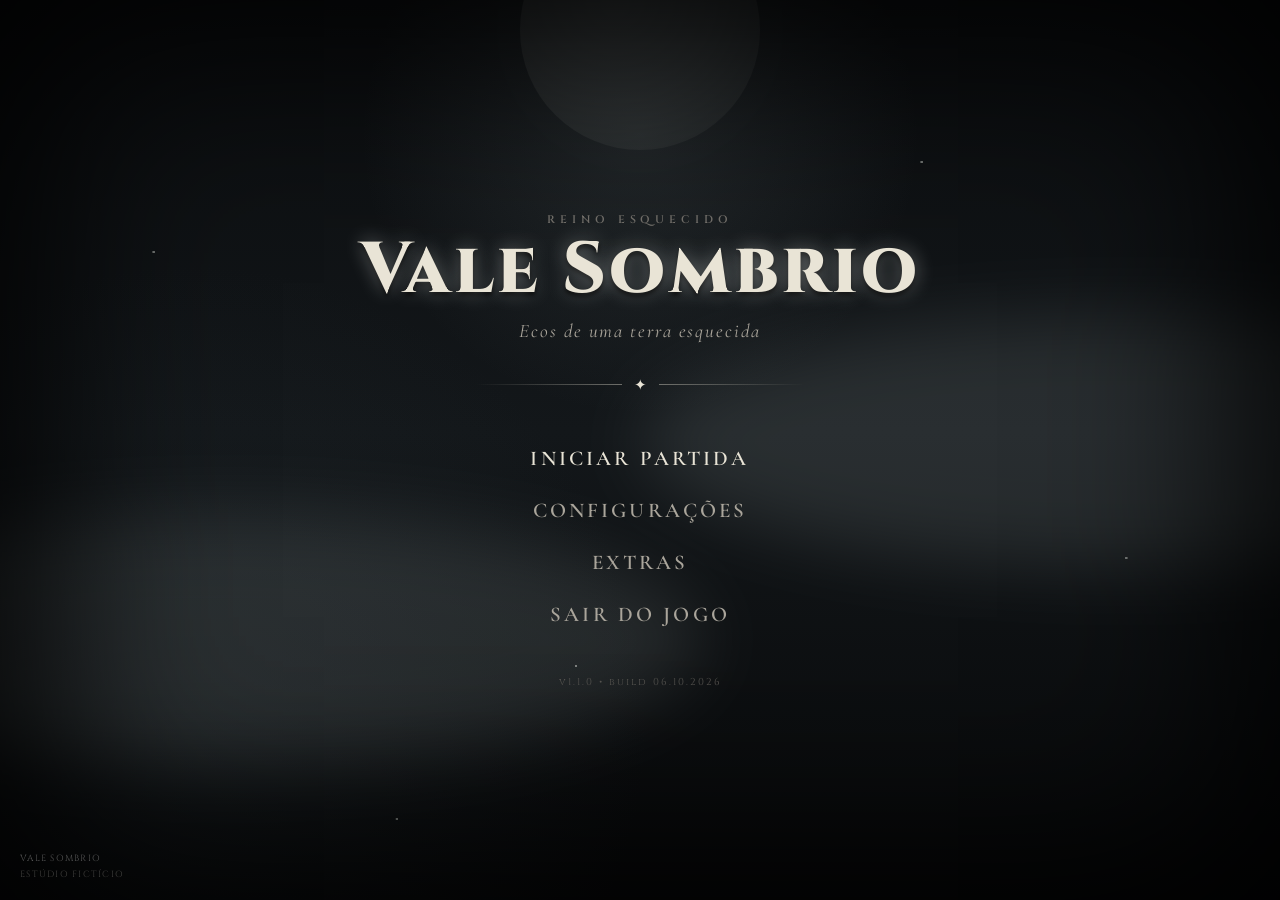
==== index(4).html @ 2471403f "Primeiro commit da pasta demo2" ====
<!DOCTYPE html>
<html lang="pt-BR">
<head>
  <meta charset="UTF-8">
  <meta name="viewport" content="width=device-width, initial-scale=1.0">
  <title>Vale Sombrio — Reino Esquecido</title>
  <link rel="preconnect" href="https://fonts.googleapis.com">
  <link href="https://fonts.googleapis.com/css2?family=Cinzel:wght@400;600;700;800&family=Cormorant+Garamond:wght@400;500;600;700&display=swap" rel="stylesheet">
  <link rel="stylesheet" href="style(3).css">
</head>
<body>
  <div class="background">
    <div class="moon"></div>
    <div class="mist mist-a"></div>
    <div class="mist mist-b"></div>
    <div class="particles"></div>
  </div>
  <div class="vignette"></div>

  <main class="stage">
    <!-- MENU PRINCIPAL -->
    <section class="screen active" id="screen-main">
      <div class="eyebrow">REINO ESQUECIDO</div>
      <h1 class="title">Vale Sombrio</h1>
      <p class="subtitle">Ecos de uma terra esquecida</p>

      <div class="ornament"><span></span><i>✦</i><span></span></div>

      <nav class="menu-list" aria-label="Menu principal">
        <button class="menu-item primary" data-action="start">
          <span class="wing">✦</span>Iniciar Partida<span class="wing">✦</span>
        </button>
        <button class="menu-item" data-goto="config">
          <span class="wing">✦</span>Configurações<span class="wing">✦</span>
        </button>
        <button class="menu-item" data-action="extras">
          <span class="wing">✦</span>Extras<span class="wing">✦</span>
        </button>
        <button class="menu-item" data-action="quit">
          <span class="wing">✦</span>Sair do Jogo<span class="wing">✦</span>
        </button>
      </nav>

      <div class="version">v1.1.0 • build 06.10.2026</div>
    </section>

    <!-- TELA DO JOGO / DEMO -->
    <section class="screen game-screen" id="screen-game">
      <div class="game-top">
        <div>
          <span class="small-label">LOCALIZAÇÃO</span>
          <strong>Floresta do Véu</strong>
        </div>
        <button class="icon-button" data-goto="main" title="Voltar ao menu">✕</button>
      </div>

      <div class="game-card">
        <div class="hero-icon">⚔</div>
        <h2>O chamado despertou</h2>
        <p>Esta é a entrada da aventura. O próximo passo é transformar esta tela no mapa jogável com personagem, inimigos, itens, amuletos e chefe.</p>
        <div class="stats">
          <div><span>❤ Vida</span><b>100 / 100</b></div>
          <div><span>◆ Moedas</span><b>0</b></div>
          <div><span>✦ Relíquias</span><b>0 / 30</b></div>
        </div>
        <button class="action-button" data-action="demo">Explorar a região</button>
      </div>
    </section>

    <!-- CONFIGURAÇÕES -->
    <section class="screen" id="screen-config">
      <div class="sub-header">Configurações</div>
      <p class="screen-desc">Personalize sua jornada.</p>

      <div class="tabs">
        <button class="tab active" data-tab="geral">Geral</button>
        <button class="tab" data-tab="som">Som</button>
        <button class="tab" data-tab="controles">Controles</button>
      </div>

      <div class="card">
        <div class="tab-panel active" id="tab-geral">
          <div class="opt-row">
            <div><div class="opt-label">Tela cheia</div><div class="opt-sub">Ocupa toda a extensão do monitor</div></div>
            <button class="switch on" data-switch="fullscreen" aria-label="Tela cheia"><span></span></button>
          </div>
          <div class="opt-row">
            <div><div class="opt-label">Efeitos visuais</div><div class="opt-sub">Névoa, partículas e brilho</div></div>
            <button class="switch on" data-switch="effects" aria-label="Efeitos visuais"><span></span></button>
          </div>
          <div class="opt-row">
            <div><div class="opt-label">Legendas</div><div class="opt-sub">Exibe textos importantes durante a aventura</div></div>
            <button class="switch" data-switch="subtitles" aria-label="Legendas"><span></span></button>
          </div>
          <div class="opt-row">
            <div><div class="opt-label">Idioma</div><div class="opt-sub">Idioma dos textos</div></div>
            <select id="language" class="ghost-select">
              <option value="pt">Português</option>
              <option value="en">English</option>
              <option value="es">Español</option>
            </select>
          </div>
        </div>

        <div class="tab-panel" id="tab-som">
          <div class="slider-row" data-volume="master">
            <div class="slider-top"><span class="opt-label">Volume geral</span><b class="slider-val">80</b></div>
            <input type="range" min="0" max="100" value="80">
          </div>
          <div class="slider-row" data-volume="music">
            <div class="slider-top"><span class="opt-label">Música</span><b class="slider-val">60</b></div>
            <input type="range" min="0" max="100" value="60">
          </div>
          <div class="slider-row" data-volume="sfx">
            <div class="slider-top"><span class="opt-label">Efeitos sonoros</span><b class="slider-val">90</b></div>
            <input type="range" min="0" max="100" value="90">
          </div>
          <div class="slider-row" data-volume="ambience">
            <div class="slider-top"><span class="opt-label">Ambiente</span><b class="slider-val">45</b></div>
            <input type="range" min="0" max="100" value="45">
          </div>
        </div>

        <div class="tab-panel" id="tab-controles">
          <div class="keyrow"><span class="opt-label">Mover para cima</span><button class="keychip" data-key="up">W</button></div>
          <div class="keyrow"><span class="opt-label">Mover para baixo</span><button class="keychip" data-key="down">S</button></div>
          <div class="keyrow"><span class="opt-label">Mover para esquerda</span><button class="keychip" data-key="left">A</button></div>
          <div class="keyrow"><span class="opt-label">Mover para direita</span><button class="keychip" data-key="right">D</button></div>
          <div class="keyrow"><span class="opt-label">Saltar</span><button class="keychip" data-key="jump">Espaço</button></div>
          <div class="keyrow"><span class="opt-label">Atacar</span><button class="keychip" data-key="attack">K</button></div>
          <div class="keyrow"><span class="opt-label">Dash</span><button class="keychip" data-key="dash">Shift</button></div>
          <div class="keyrow"><span class="opt-label">Mapa</span><button class="keychip" data-key="map">Tab</button></div>
        </div>
      </div>

      <button class="back-link" data-goto="main">◄ Voltar</button>
    </section>

    <!-- EXTRAS -->
    <section class="screen" id="screen-extras">
      <div class="sub-header">Extras</div>
      <p class="screen-desc">Informações sobre o projeto.</p>
      <div class="card extras-card">
        <div class="extra-line"><span>Projeto</span><strong>Vale Sombrio</strong></div>
        <div class="extra-line"><span>Estilo</span><strong>RPG de ação 2D</strong></div>
        <div class="extra-line"><span>Visual</span><strong>Fantasia sombria / Pixel Art</strong></div>
        <div class="extra-line"><span>Versão</span><strong>1.1.0</strong></div>
        <div class="quote">“Toda lenda começa com alguém disposto a entrar na escuridão.”</div>
      </div>
      <button class="back-link" data-goto="main">◄ Voltar</button>
    </section>
  </main>

  <div class="toast" id="toast"></div>
  <div class="meta-corner">VALE SOMBRIO<br><span>ESTÚDIO FICTÍCIO</span></div>

  <script src="script.js"></script>
</body>
</html>
---- style(3).css ----
/* =====================================================
   VALE SOMBRIO — STYLE.CSS
   ===================================================== */

:root {
  --void: #07080a;
  --panel: #111417;
  --panel2: #171b1e;

  --bone: #e9e4d6;
  --dim: #aaa59b;
  --muted: #706d68;

  --line: rgba(233, 228, 214, .20);
  --line-strong: rgba(233, 228, 214, .42);

  --accent: #b8c7c2;
  --glow: rgba(225, 235, 232, .55);
}


/* =====================================================
   RESET
   ===================================================== */

* {
  box-sizing: border-box;
  margin: 0;
  padding: 0;
}

html,
body {
  width: 100%;
  height: 100%;
}

body {
  min-height: 100vh;
  overflow: hidden;

  background: var(--void);
  color: var(--bone);

  font-family: "Cormorant Garamond", serif;
}


/* =====================================================
   ELEMENTOS
   ===================================================== */

button,
select,
input {
  font: inherit;
}

button {
  color: inherit;
}


/* =====================================================
   FUNDO
   ===================================================== */

.background {
  position: fixed;
  inset: 0;

  overflow: hidden;

  background:
    radial-gradient(
      circle at 50% 15%,
      rgba(122, 136, 140, .18),
      transparent 28%
    ),

    radial-gradient(
      circle at 15% 80%,
      rgba(46, 56, 61, .24),
      transparent 35%
    ),

    linear-gradient(
      180deg,
      #0b0d0f 0%,
      #13171a 48%,
      #070809 100%
    );
}


/* =====================================================
   LUA
   ===================================================== */

.moon {
  position: absolute;

  width: 240px;
  height: 240px;

  border-radius: 50%;

  left: 50%;
  top: -90px;

  transform: translateX(-50%);

  background:
    radial-gradient(
      circle at 40% 40%,
      #d9ddd7,
      #a7aaa4 48%,
      #555b58 100%
    );

  box-shadow:
    0 0 80px rgba(205, 215, 210, .18);

  opacity: .13;
}


/* =====================================================
   NÉVOA
   ===================================================== */

.mist {
  position: absolute;

  width: 75vw;
  height: 28vh;

  filter: blur(35px);

  opacity: .16;

  border-radius: 50%;

  background: #9ba7a7;
}

.mist-a {
  left: -20%;
  bottom: 15%;

  animation:
    drift 18s ease-in-out infinite alternate;
}

.mist-b {
  right: -25%;
  top: 35%;

  animation:
    drift 22s ease-in-out infinite alternate-reverse;
}


/* =====================================================
   PARTÍCULAS
   ===================================================== */

.particles {
  position: absolute;
  inset: 0;

  opacity: .5;

  background-image:

    radial-gradient(
      circle at 12% 28%,
      #d9ddd7 0 1px,
      transparent 1.5px
    ),

    radial-gradient(
      circle at 72% 18%,
      #d9ddd7 0 1px,
      transparent 1.5px
    ),

    radial-gradient(
      circle at 45% 74%,
      #d9ddd7 0 1px,
      transparent 1.5px
    ),

    radial-gradient(
      circle at 88% 62%,
      #d9ddd7 0 1px,
      transparent 1.5px
    ),

    radial-gradient(
      circle at 31% 91%,
      #d9ddd7 0 1px,
      transparent 1.5px
    );
}


/* =====================================================
   VINHETA
   ===================================================== */

.vignette {
  position: fixed;
  inset: 0;

  pointer-events: none;

  box-shadow:
    inset 0 0 190px 55px rgba(0, 0, 0, .88);

  z-index: 5;
}


/* =====================================================
   PALCO
   ===================================================== */

.stage {
  position: relative;

  z-index: 10;

  min-height: 100vh;

  display: grid;
  place-items: center;

  padding: 32px 18px;
}


/* =====================================================
   TELAS
   ===================================================== */

.screen {
  display: none;

  width: min(650px, 100%);

  text-align: center;

  animation:
    appear .45s ease;
}

.screen.active {
  display: block;
}


/* =====================================================
   ANIMAÇÕES
   ===================================================== */

@keyframes appear {

  from {
    opacity: 0;
    transform:
      translateY(12px)
      scale(.99);
  }

  to {
    opacity: 1;
    transform:
      translateY(0)
      scale(1);
  }
}


@keyframes drift {

  to {
    transform:
      translateX(90px)
      translateY(-25px);
  }
}


/* =====================================================
   MENU PRINCIPAL
   ===================================================== */

.eyebrow {
  font-family: "Cinzel", serif;

  font-size: 11px;
  font-weight: 600;

  letter-spacing: .45em;

  color: var(--muted);

  margin-bottom: 8px;
}


.title {
  font-family: "Cinzel", serif;

  font-size: clamp(
    42px,
    8vw,
    72px
  );

  font-weight: 800;

  letter-spacing: .045em;

  line-height: 1;

  text-shadow:
    0 0 20px rgba(235, 240, 236, .38),
    0 3px 4px #000;
}


.subtitle {
  font-size: 19px;

  color: var(--dim);

  font-style: italic;

  letter-spacing: .1em;

  margin-top: 12px;
}


/* =====================================================
   ORNAMENTO
   ===================================================== */

.ornament {
  display: flex;

  align-items: center;

  gap: 12px;

  width: min(330px, 70%);

  margin:
    34px auto
    42px;

  color: var(--bone);
}

.ornament span {
  height: 1px;

  background:
    linear-gradient(
      90deg,
      transparent,
      var(--line-strong)
    );

  flex: 1;
}

.ornament span:last-of-type {

  background:
    linear-gradient(
      90deg,
      var(--line-strong),
      transparent
    );
}

.ornament i {
  font-style: normal;

  font-size: 15px;
}


/* =====================================================
   BOTÕES DO MENU
   ===================================================== */

.menu-list {
  display: flex;

  flex-direction: column;

  align-items: center;

  gap: 7px;

  list-style: none;
}


.menu-item {
  appearance: none;

  background: none;

  border: 0;

  cursor: pointer;

  position: relative;

  min-width: 270px;

  padding:
    10px 25px;

  font-family:
    "Cormorant Garamond",
    serif;

  font-size: 21px;

  font-weight: 600;

  letter-spacing: .15em;

  text-transform: uppercase;

  color: var(--dim);

  transition:
    .25s ease;
}


.menu-item:hover,
.menu-item:focus-visible {

  color: #fff;

  text-shadow:
    0 0 14px var(--glow);

  transform:
    translateY(-2px);
}


.menu-item.primary {
  color: var(--bone);
}


/* =====================================================
   ESTRELAS DOS BOTÕES
   ===================================================== */

.wing {

  position: absolute;

  opacity: 0;

  transition:
    .25s;

  font-size: 13px;
}


.menu-item .wing:first-child {
  left: 0;
}


.menu-item .wing:last-child {
  right: 0;
}


.menu-item:hover .wing {
  opacity: .9;
}


/* =====================================================
   VERSÃO
   ===================================================== */

.version {

  margin-top: 38px;

  color: #55534f;

  font-family: "Cinzel", serif;

  font-size: 10px;

  letter-spacing: .2em;
}


/* =====================================================
   CONFIGURAÇÕES
   ===================================================== */

.sub-header {

  font-family: "Cinzel", serif;

  font-size: 30px;

  font-weight: 700;

  letter-spacing: .12em;

  text-transform: uppercase;

  text-shadow:
    0 0 16px
    rgba(255,255,255,.28);
}


.screen-desc {

  color: var(--dim);

  font-size: 16px;

  margin-top: 7px;
}


/* =====================================================
   ABAS
   ===================================================== */

.tabs {

  display: flex;

  justify-content: center;

  gap: 34px;

  margin:
    25px 0
    28px;
}


.tab {

  padding:
    7px 4px;

  background: none;

  border: 0;

  cursor: pointer;

  color: var(--dim);

  font-family: "Cinzel", serif;

  font-size: 14px;

  font-weight: 600;

  letter-spacing: .14em;

  text-transform: uppercase;

  border-bottom:
    1px solid transparent;

  transition: .2s;
}


.tab:hover,
.tab.active {

  color: var(--bone);

  border-color:
    var(--line-strong);
}


/* =====================================================
   CARD
   ===================================================== */

.card,
.game-card {

  border:
    1px solid var(--line);

  background:
    linear-gradient(
      145deg,
      rgba(255,255,255,.035),
      rgba(0,0,0,.25)
    );

  box-shadow:
    0 18px 60px
    rgba(0,0,0,.3);

  padding:
    27px 34px;

  text-align: left;

  position: relative;
}


/* =====================================================
   CANTOS DO CARD
   ===================================================== */

.card::before,
.card::after {

  content: "";

  position: absolute;

  width: 14px;
  height: 14px;

  border-color:
    var(--line-strong);
}


.card::before {

  left: -1px;
  top: -1px;

  border-left:
    1px solid;

  border-top:
    1px solid;
}


.card::after {

  right: -1px;
  bottom: -1px;

  border-right:
    1px solid;

  border-bottom:
    1px solid;
}


/* =====================================================
   PAINÉIS DAS ABAS
   ===================================================== */

.tab-panel {
  display: none;
}

.tab-panel.active {
  display: block;
}


/* =====================================================
   OPÇÕES
   ===================================================== */

.opt-row,
.keyrow {

  display: flex;

  align-items: center;

  justify-content: space-between;

  gap: 20px;

  padding:
    15px 0;

  border-bottom:
    1px solid var(--line);
}


.opt-row:last-child,
.keyrow:last-child {

  border-bottom: 0;
}


.opt-label {

  font-size: 18px;

  color: var(--bone);
}


.opt-sub {

  font-size: 12.5px;

  color: var(--muted);

  font-style: italic;

  margin-top: 3px;
}


/* =====================================================
   SWITCH
   ===================================================== */

.switch {

  width: 48px;
  height: 23px;

  border:
    1px solid
    var(--line-strong);

  background: #080a0b;

  cursor: pointer;

  position: relative;

  flex: 0 0 auto;
}


.switch span {

  position: absolute;

  width: 13px;
  height: 13px;

  left: 4px;
  top: 4px;

  background: #777;

  transform:
    rotate(45deg);

  transition: .2s;
}


.switch.on {

  border-color:
    var(--accent);
}


.switch.on span {

  left: 29px;

  background:
    var(--bone);

  box-shadow:
    0 0 9px #fff;
}


/* =====================================================
   SELECT
   ===================================================== */

.ghost-select {

  background: #0c0f11;

  border:
    1px solid
    var(--line-strong);

  color: var(--bone);

  padding:
    7px 10px;

  outline: none;

  cursor: pointer;
}


/* =====================================================
   VOLUME
   ===================================================== */

.slider-row {

  padding:
    13px 0;

  border-bottom:
    1px solid var(--line);
}


.slider-row:last-child {
  border: 0;
}


.slider-top {

  display: flex;

  justify-content:
    space-between;

  margin-bottom:
    9px;
}


.slider-val {

  font-family:
    "Cinzel",
    serif;

  font-size: 12px;

  color: var(--accent);
}


input[type="range"] {

  width: 100%;

  accent-color:
    var(--bone);

  cursor: pointer;
}


/* =====================================================
   TECLAS
   ===================================================== */

.keychip {

  min-width: 80px;

  padding:
    7px 12px;

  border:
    1px solid
    var(--line-strong);

  background:
    #0b0d0e;

  cursor: pointer;

  font-family:
    "Cinzel",
    serif;

  font-size: 12px;

  letter-spacing: .08em;

  transition: .2s;
}


.keychip:hover,
.keychip.listening {

  border-color:
    #fff;

  color: #fff;

  box-shadow:
    0 0 12px
    rgba(255,255,255,.12);
}


/* =====================================================
   BOTÃO VOLTAR
   ===================================================== */

.back-link {

  margin-top: 26px;

  padding:
    9px 20px;

  color: var(--dim);

  background: none;

  font-family:
    "Cinzel",
    serif;

  font-size: 12px;

  letter-spacing: .18em;

  text-transform: uppercase;

  border:
    1px solid transparent;

  cursor: pointer;

  transition: .2s;
}


.back-link:hover {

  color: #fff;

  border-color:
    var(--line);
}


/* =====================================================
   TELA DO JOGO
   ===================================================== */

.game-screen {
  text-align: left;
}


.game-top {

  display: flex;

  justify-content:
    space-between;

  align-items: center;

  margin-bottom: 18px;
}


.small-label {

  display: block;

  font-family:
    "Cinzel",
    serif;

  font-size: 10px;

  letter-spacing: .2em;

  color: var(--muted);

  margin-bottom: 3px;
}


.game-top strong {

  font-family:
    "Cinzel",
    serif;

  font-size: 18px;
}


/* =====================================================
   BOTÃO FECHAR
   ===================================================== */

.icon-button {

  width: 38px;
  height: 38px;

  border:
    1px solid var(--line);

  background:
    #0b0d0f;

  cursor: pointer;

  transition: .2s;
}


.icon-button:hover {

  border-color:
    #fff;

  transform:
    rotate(90deg);
}


/* =====================================================
   CARD DA AVENTURA
   ===================================================== */

.game-card {

  text-align: center;

  padding:
    45px 35px;
}


.hero-icon {

  font-size: 54px;

  text-shadow:
    0 0 25px
    rgba(220,230,225,.35);

  margin-bottom: 8px;

  animation:
    swordGlow 2.5s ease-in-out infinite;
}


@keyframes swordGlow {

  0%,
  100% {
    transform:
      translateY(0)
      rotate(-3deg);

    filter:
      drop-shadow(
        0 0 4px
        rgba(255,255,255,.2)
      );
  }

  50% {
    transform:
      translateY(-5px)
      rotate(3deg);

    filter:
      drop-shadow(
        0 0 15px
        rgba(255,255,255,.45)
      );
  }
}


.game-card h2 {

  font-family:
    "Cinzel",
    serif;

  font-size: 28px;

  font-weight: 700;
}


.game-card p {

  max-width: 520px;

  margin:
    13px auto
    25px;

  color: var(--dim);

  font-size: 17px;

  line-height: 1.5;
}


/* =====================================================
   STATUS
   ===================================================== */

.stats {

  display: grid;

  grid-template-columns:
    repeat(3, 1fr);

  gap: 8px;

  margin:
    20px 0;
}


.stats div {

  border:
    1px solid var(--line);

  padding:
    12px 8px;

  background:
    rgba(0,0,0,.18);

  transition: .2s;
}


.stats div:hover {

  border-color:
    var(--line-strong);

  transform:
    translateY(-2px);
}


.stats span {

  display: block;

  color: var(--muted);

  font-size: 13px;
}


.stats b {

  font-family:
    "Cinzel",
    serif;

  font-size: 12px;
}


/* =====================================================
   BOTÃO DE AÇÃO
   ===================================================== */

.action-button {

  border:
    1px solid var(--line-strong);

  background:
    linear-gradient(
      180deg,
      #252a2d,
      #111416
    );

  padding:
    11px 25px;

  cursor: pointer;

  font-family:
    "Cinzel",
    serif;

  font-size: 13px;

  font-weight: 600;

  letter-spacing: .12em;

  text-transform: uppercase;

  transition: .25s;
}


.action-button:hover {

  box-shadow:
    0 0 20px
    rgba(220,230,225,.13);

  border-color:
    #fff;

  transform:
    translateY(-2px);
}


/* =====================================================
   EXTRAS
   ===================================================== */

.extras-card {

  max-width: 600px;

  margin: auto;
}


.extra-line {

  display: flex;

  justify-content:
    space-between;

  padding:
    13px 0;

  border-bottom:
    1px solid var(--line);

  gap: 20px;
}


.extra-line span {

  color:
    var(--muted);
}


.extra-line strong {

  font-weight:
    600;

  text-align:
    right;
}


.quote {

  padding-top:
    22px;

  color:
    var(--dim);

  font-style:
    italic;

  text-align:
    center;

  font-size:
    17px;
}


/* =====================================================
   TOAST
   ===================================================== */

.toast {

  position: fixed;

  z-index: 50;

  left: 50%;

  bottom: 28px;

  transform:
    translate(-50%, 20px);

  padding:
    10px 18px;

  border:
    1px solid
    var(--line-strong);

  background:
    #0c0e10;

  color:
    var(--bone);

  font-size:
    14px;

  opacity: 0;

  pointer-events: none;

  transition:
    .25s;
}


.toast.show {

  opacity: 1;

  transform:
    translate(-50%, 0);
}


/* =====================================================
   TEXTO NO CANTO
   ===================================================== */

.meta-corner {

  position: fixed;

  z-index: 20;

  left: 20px;

  bottom: 18px;

  color: #555;

  font-family:
    "Cinzel",
    serif;

  font-size: 9px;

  letter-spacing: .14em;

  line-height: 1.7;
}


.meta-corner span {

  color:
    #41403e;
}


/* =====================================================
   DESATIVAR EFEITOS
   ===================================================== */

body.no-effects .mist,
body.no-effects .particles,
body.no-effects .moon {

  display: none;
}


/* =====================================================
   RESPONSIVO
   ===================================================== */

@media (max-width: 600px) {

  .card,
  .game-card {

    padding:
      22px 18px;
  }


  .tabs {

    gap: 15px;

    flex-wrap:
      wrap;
  }


  .meta-corner {

    display: none;
  }


  .menu-item {

    min-width:
      250px;
  }


  .opt-row,
  .keyrow {

    gap: 10px;
  }


  .opt-label {

    font-size:
      16px;
  }


  .stats {

    grid-template-columns:
      1fr;
  }


  .game-card h2 {

    font-size:
      23px;
  }


  .title {

    font-size:
      42px;
  }
}


/* =====================================================
   SCROLLBAR
   ===================================================== */

::-webkit-scrollbar {
  width: 6px;
}


::-webkit-scrollbar-track {
  background:
    #070809;
}


::-webkit-scrollbar-thumb {

  background:
    #3d4242;

  border-radius:
    10px;
}


::-webkit-scrollbar-thumb:hover {

  background:
    #707676;
}
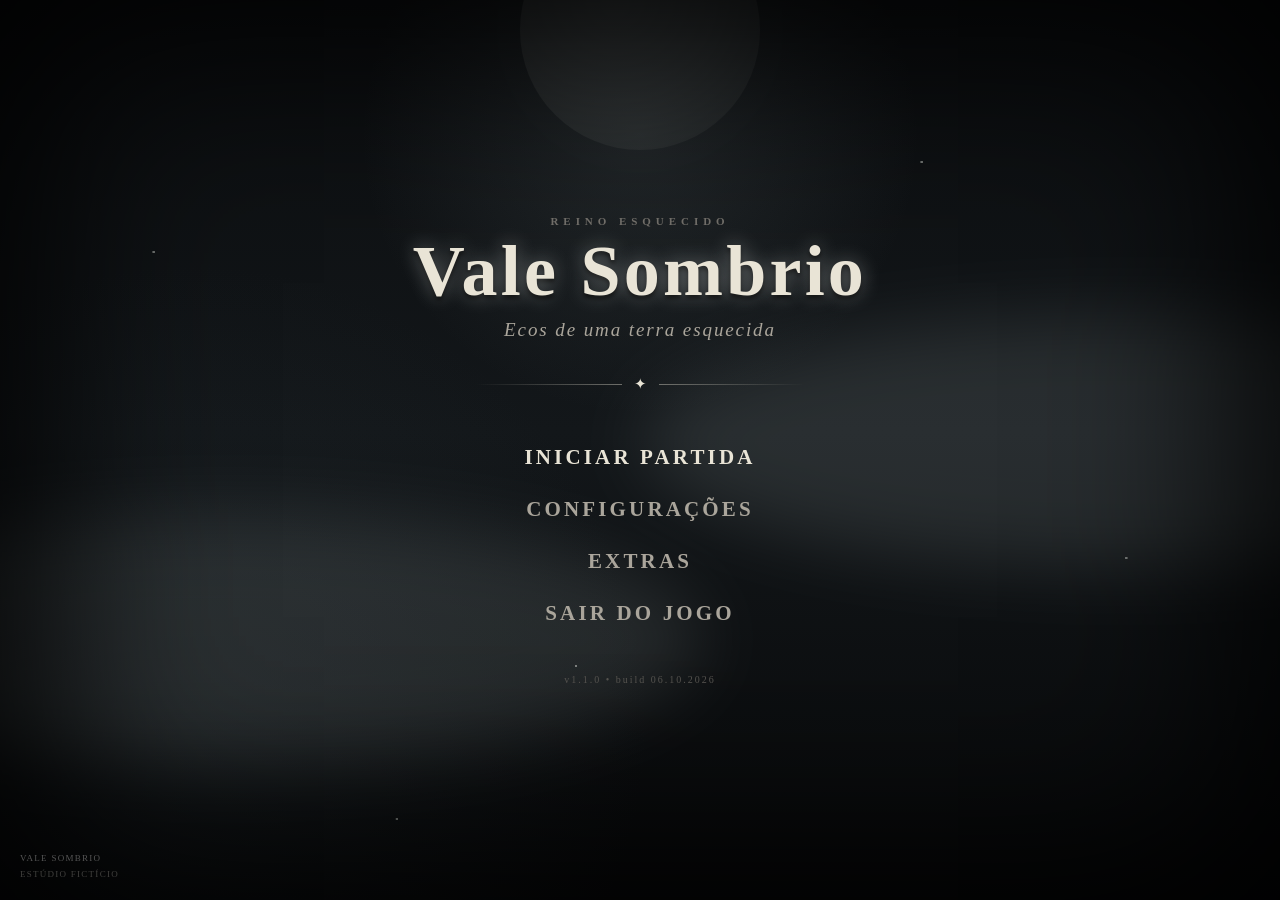
==== commit 57021078: "Envio dos ficheiros web" ====
--- a/index(4).html
+++ b/index(4).html
@@ -4,8 +4,8 @@
   <meta charset="UTF-8">
   <meta name="viewport" content="width=device-width, initial-scale=1.0">
   <title>Vale Sombrio — Reino Esquecido</title>
-  <link rel="preconnect" href="https://fonts.googleapis.com">
-  <link href="https://fonts.googleapis.com/css2?family=Cinzel:wght@400;600;700;800&family=Cormorant+Garamond:wght@400;500;600;700&display=swap" rel="stylesheet">
+  <link rel="preconnect" href="7c4b998b-050d-423f-9836-d4e57e3c6237">
+  <link href="7c4b998b-050d-423f-9836-d4e57e3c6237" rel="stylesheet">
   <link rel="stylesheet" href="style(3).css">
 </head>
 <body>
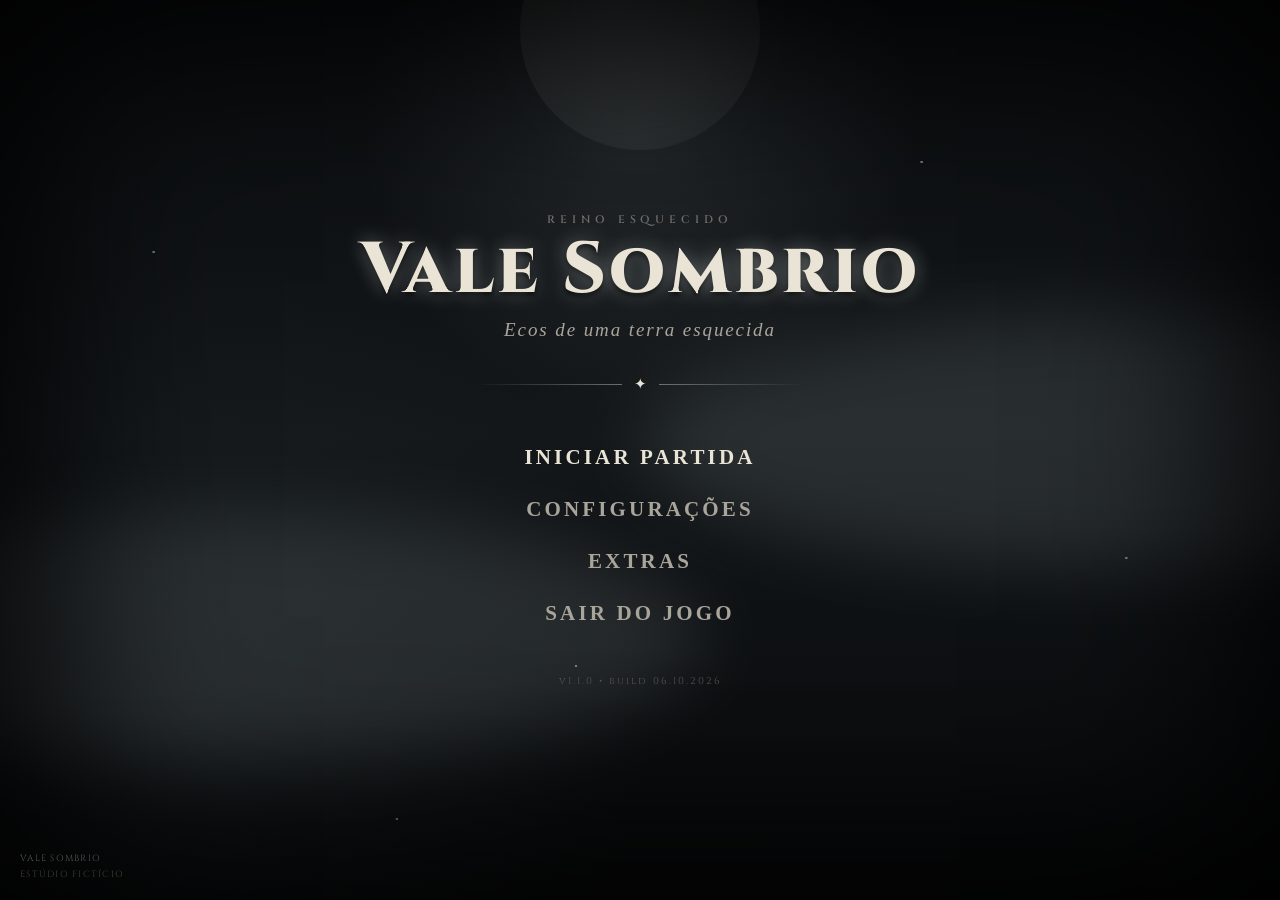
==== commit 2904f05a: "Atualiza index.html com Google Fonts e estrutura corrigida" ====
--- a/index(4).html
+++ b/index(4).html
@@ -4,8 +4,13 @@
   <meta charset="UTF-8">
   <meta name="viewport" content="width=device-width, initial-scale=1.0">
   <title>Vale Sombrio — Reino Esquecido</title>
-  <link rel="preconnect" href="7c4b998b-050d-423f-9836-d4e57e3c6237">
-  <link href="7c4b998b-050d-423f-9836-d4e57e3c6237" rel="stylesheet">
+  
+  <!-- Ligação Google Fonts (Cinzel / Inter / MedievalSharp) -->
+  <link rel="preconnect" href="https://fonts.googleapis.com">
+  <link rel="preconnect" href="https://fonts.gstatic.com" crossorigin>
+  <link href="https://fonts.googleapis.com/css2?family=Cinzel:wght@400;600;700&family=Inter:wght@300;400;600&display=swap" rel="stylesheet">
+  
+  <!-- O teu CSS local -->
   <link rel="stylesheet" href="style(3).css">
 </head>
 <body>
@@ -156,4 +161,4 @@
 
   <script src="script.js"></script>
 </body>
-</html>
+</html>
